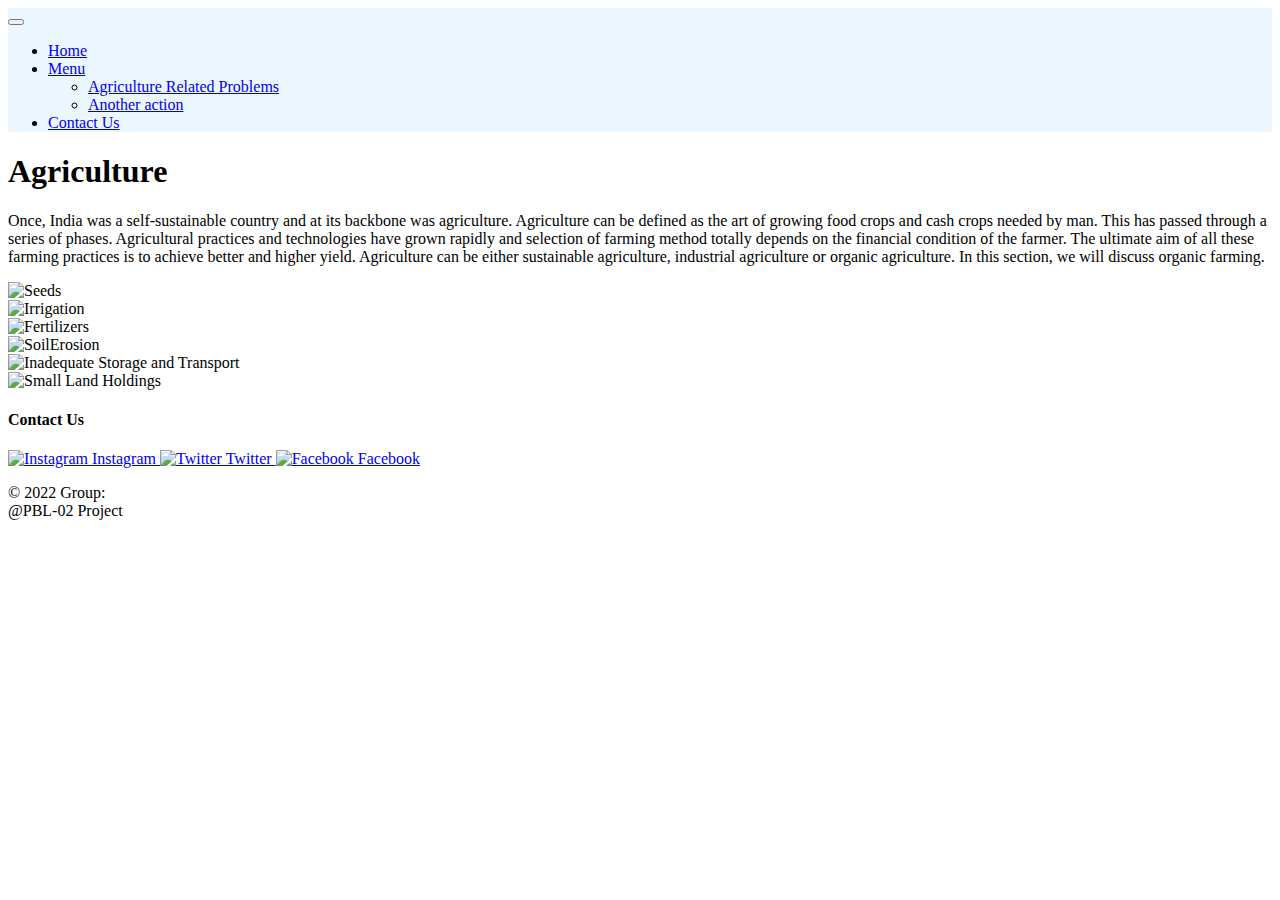
==== index.html @ d116a08e "Update for mobile view" ====
<!DOCTYPE html>
<html lang="en">
<head>
    <meta charset="UTF-8">
    <meta http-equiv="X-UA-Compatible" content="IE=edge">
    <meta name="viewport" content="width=device-width, initial-scale=1.0">
    <title>PBL-02 Project</title>

    <!-- Google Fonts -->
    <link rel="preconnect" href="https://fonts.googleapis.com">
    <link rel="preconnect" href="https://fonts.gstatic.com" crossorigin>
    <link href="https://fonts.googleapis.com/css2?family=Merriweather:ital@1&family=Montserrat&family=Sacramento&display=swap" rel="stylesheet">

    <!-- CSS Stylesheets -->
    <link rel="stylesheet" href="css/styles.css">
    
    <!-- Bootstrap Script -->
    <link href="https://cdn.jsdelivr.net/npm/bootstrap@5.1.3/dist/css/bootstrap.min.css" rel="stylesheet" integrity="sha384-1BmE4kWBq78iYhFldvKuhfTAU6auU8tT94WrHftjDbrCEXSU1oBoqyl2QvZ6jIW3" crossorigin="anonymous">
    <script src="https://cdn.jsdelivr.net/npm/bootstrap@5.1.3/dist/js/bootstrap.bundle.min.js" integrity="sha384-ka7Sk0Gln4gmtz2MlQnikT1wXgYsOg+OMhuP+IlRH9sENBO0LRn5q+8nbTov4+1p" crossorigin="anonymous"></script>



</head>
 <body background="Images/grass.jpg">
    <!-- Navbar -->
        <nav class="navbar navbar-expand-lg navbar-light " style="background-color: #e3f2fdb0;">
            <div class="container-fluid">
              <button class="navbar-toggler" type="button" data-bs-toggle="collapse" data-bs-target="#navbarSupportedContent" aria-controls="navbarSupportedContent" aria-expanded="false" aria-label="Toggle navigation">
                <span class="navbar-toggler-icon"></span>
              </button>
              <div class="collapse navbar-collapse" id="navbarSupportedContent">
                <ul class="navbar-nav me-auto mb-2 mb-lg-0">
                  <li class="nav-item">
                    <a class="nav-link active" aria-current="page" href="index.html">Home</a>
                  </li>
                  <li class="nav-item dropdown">
                    <a class="nav-link dropdown-toggle" href="#" id="navbarDropdown" role="button" data-bs-toggle="dropdown" aria-expanded="false"> Menu </a>
                    <ul class="dropdown-menu" aria-labelledby="navbarDropdown">
                      <li><a class="dropdown-item" href="agricultureproblems.html">Agriculture Related Problems</a></li>
                      <li><a class="dropdown-item" href="#">Another action</a></li>
                      <!-- <li><hr class="dropdown-divider"></li> -->
                      <!-- <li><a class="dropdown-item" href="#">Something else here</a></li> -->
                    </ul>
                  </li>
                  <li class="nav-item">
                    <a class="nav-link active" aria-current="page" href="#Contact">Contact Us</a>
                  </li>
                </ul>
              </div>
            </div>
          </nav>

    <!-- Home Page Content -->
 <div class="content">
      <div class="content-left container-fluid">
        <div id="Home" class="HomePage ">
          <h1> Agriculture</h1>
          <p>
            Once, India was a self-sustainable country and at its backbone was agriculture. 
            Agriculture can be defined as the art of growing food crops and cash crops needed by man. 
            This has passed through a series of phases. Agricultural practices and technologies have grown rapidly 
            and selection of farming method totally depends on the financial condition of the farmer. 
            The ultimate aim of all these farming practices is to achieve better and higher yield.
            Agriculture can be either sustainable agriculture, industrial agriculture or organic agriculture.
            In this section, we will discuss organic farming.
          </p>
        </div>
       </div>
       <!--  -->
       <div class="content-right">
        <div id="carouselSlidesOnly" class="carousel slide" data-bs-ride="carousel">
          <div class="carousel-inner">
            <div class="carousel-item active">
              <img src="Images/Seeds1.jpg" class="d-block w-100 img-fluid" alt="Seeds">
            </div>
  
            <div class="carousel-item">
              <img src="Images/Irrigation2.jpg" class="d-block w-100 img-fluid" alt="Irrigation">
            </div>
  
            <div class="carousel-item">
              <img src="Images/Manures, Fertilizers1.jpg" class="d-block w-100 img-fluid" alt="Fertilizers">
            </div>
  
            <div class="carousel-item">
              <img src="Images/Soil Erosion1.jpg" class="d-block w-100 img-fluid" alt="SoilErosion">
            </div>
  
            <div class="carousel-item">
              <img src="Images/Inadequate transport and Storage Facilities2.jpg" class="d-block w-100 img-fluid" alt="Inadequate Storage and Transport">
            </div>
  
            <div class="carousel-item">
              <img src="Images/Small and Fragmented Land Holdings2.jpg" class="d-block w-100 img-fluid" alt="Small Land Holdings">
            </div>
          </div>
        </div>
       </div>
    </div>

    <!-- Follow us on -->
        <div id="Contact">
          <div  class="Contact-Us">
          <h4>Contact Us</h4>
          <a class="Social-media" href="https://www.instagram.com/"> <img src="Images/instagram.png" alt="Instagram" height="24px" width="24px"> Instagram  </a>
          <a class="Social-media" href="https://twitter.com/"> <img src="Images/twitter.png" alt="Twitter" height="24px" width="24px">  Twitter  </a>
          <a class="Social-media" href="https://www.facebook.com/"> <img src="Images/facebook.png" alt="Facebook" height="24px" width="24px"> Facebook </a>
          <p class="Contact">© 2022 Group:   <br>    @PBL-02 Project</p>
          </div>
        </div>
 </body>
</html>


    <!-- <div>
      <div class="HomePage">
        <h1>Agriculture</h1>
        <p>
          Once, India was a self-sustainable country and at its backbone was agriculture. 
          Agriculture can be defined as the art of growing food crops and cash crops needed by man. 
          This has passed through a series of phases. Agricultural practices and technologies have grown rapidly 
          and selection of farming method totally depends on the financial condition of the farmer. 
          The ultimate aim of all these farming practices is to achieve better and higher yield.
          Agriculture can be either sustainable agriculture, industrial agriculture or organic agriculture.
          In this section, we will discuss organic farming.
        </p>
      </div>
    </div> -->
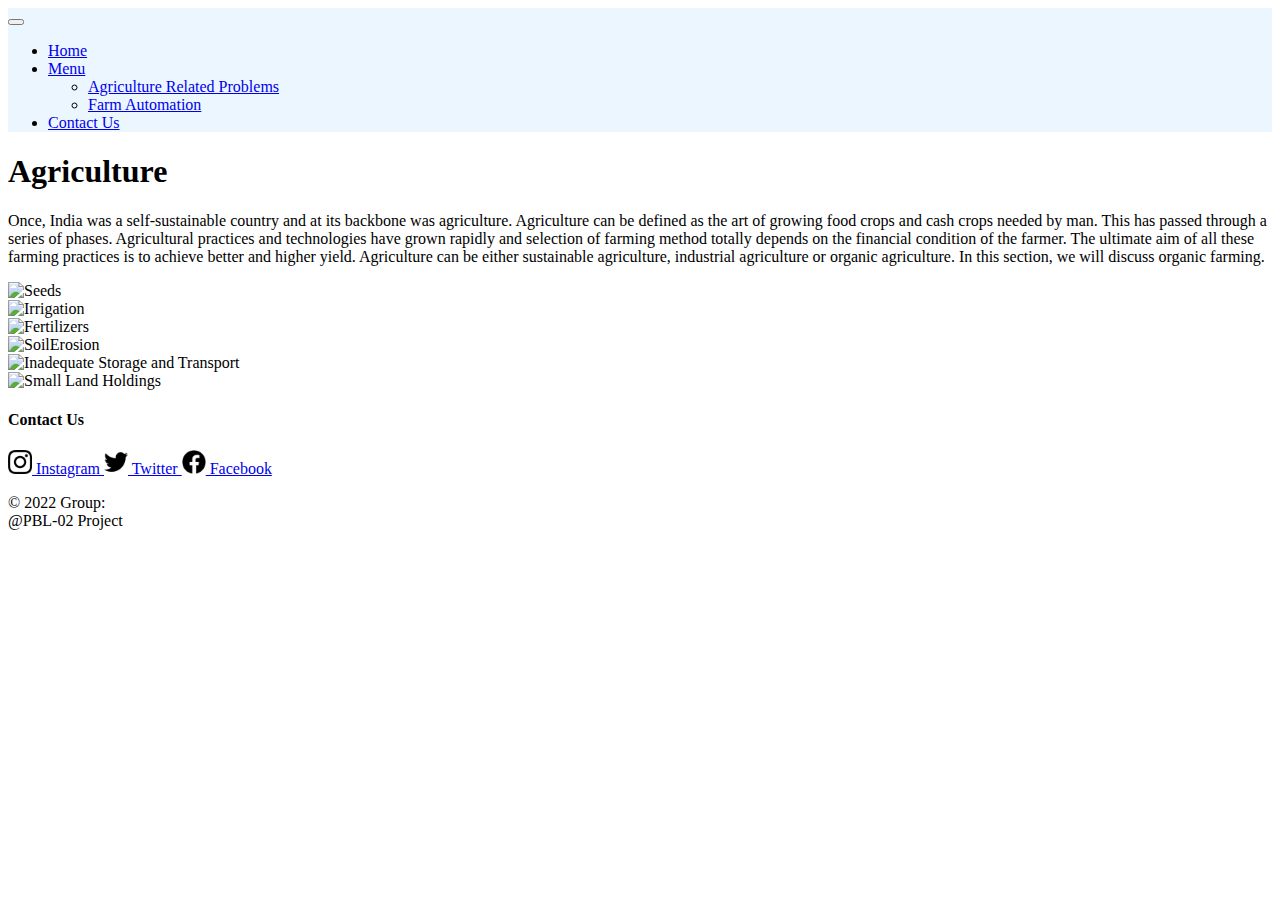
==== commit 47c1d046: "Update Navbar" ====
--- a/index.html
+++ b/index.html
@@ -37,7 +37,7 @@
                     <a class="nav-link dropdown-toggle" href="#" id="navbarDropdown" role="button" data-bs-toggle="dropdown" aria-expanded="false"> Menu </a>
                     <ul class="dropdown-menu" aria-labelledby="navbarDropdown">
                       <li><a class="dropdown-item" href="agricultureproblems.html">Agriculture Related Problems</a></li>
-                      <li><a class="dropdown-item" href="#">Another action</a></li>
+                      <li><a class="dropdown-item" href="FarmAutomation/FarmAutomation.html">Farm Automation</a></li>
                       <!-- <li><hr class="dropdown-divider"></li> -->
                       <!-- <li><a class="dropdown-item" href="#">Something else here</a></li> -->
                     </ul>
@@ -102,9 +102,9 @@
         <div id="Contact">
           <div  class="Contact-Us">
           <h4>Contact Us</h4>
-          <a class="Social-media" href="https://www.instagram.com/"> <img src="Images/instagram.png" alt="Instagram" height="24px" width="24px"> Instagram  </a>
-          <a class="Social-media" href="https://twitter.com/"> <img src="Images/twitter.png" alt="Twitter" height="24px" width="24px">  Twitter  </a>
-          <a class="Social-media" href="https://www.facebook.com/"> <img src="Images/facebook.png" alt="Facebook" height="24px" width="24px"> Facebook </a>
+          <a class="Social-media" href="https://www.instagram.com/"> <img src="Images/Social Media Icons/instagram.png" alt="Instagram" height="24px" width="24px"> Instagram  </a>
+          <a class="Social-media" href="https://twitter.com/"> <img src="Images/Social Media Icons/twitter.png" alt="Twitter" height="24px" width="24px">  Twitter  </a>
+          <a class="Social-media" href="https://www.facebook.com/"> <img src="Images/Social Media Icons/facebook.png" alt="Facebook" height="24px" width="24px"> Facebook </a>
           <p class="Contact">© 2022 Group:   <br>    @PBL-02 Project</p>
           </div>
         </div>
